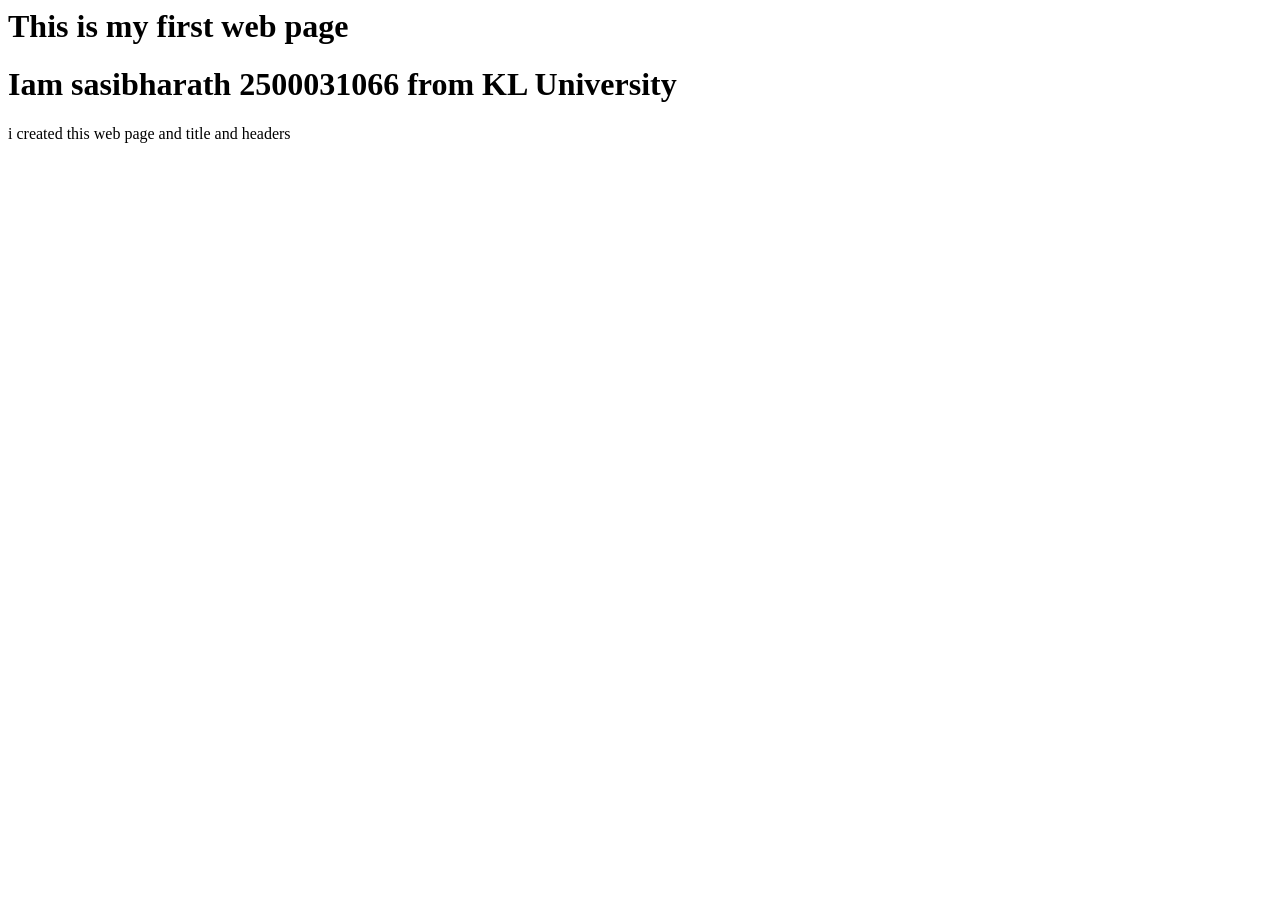
==== index.html @ b10c92ad "created my first webpage!❤️" ====
<html>
	<head>
		<title> MY FIRST WEB PAGE</title>
	</head>

	<body>
		<h1>This is my first web page </h1>
		<h1>Iam sasibharath 2500031066 from KL University</h1>
		<p> i created this web page and title and headers</p>
	</body>
</html>
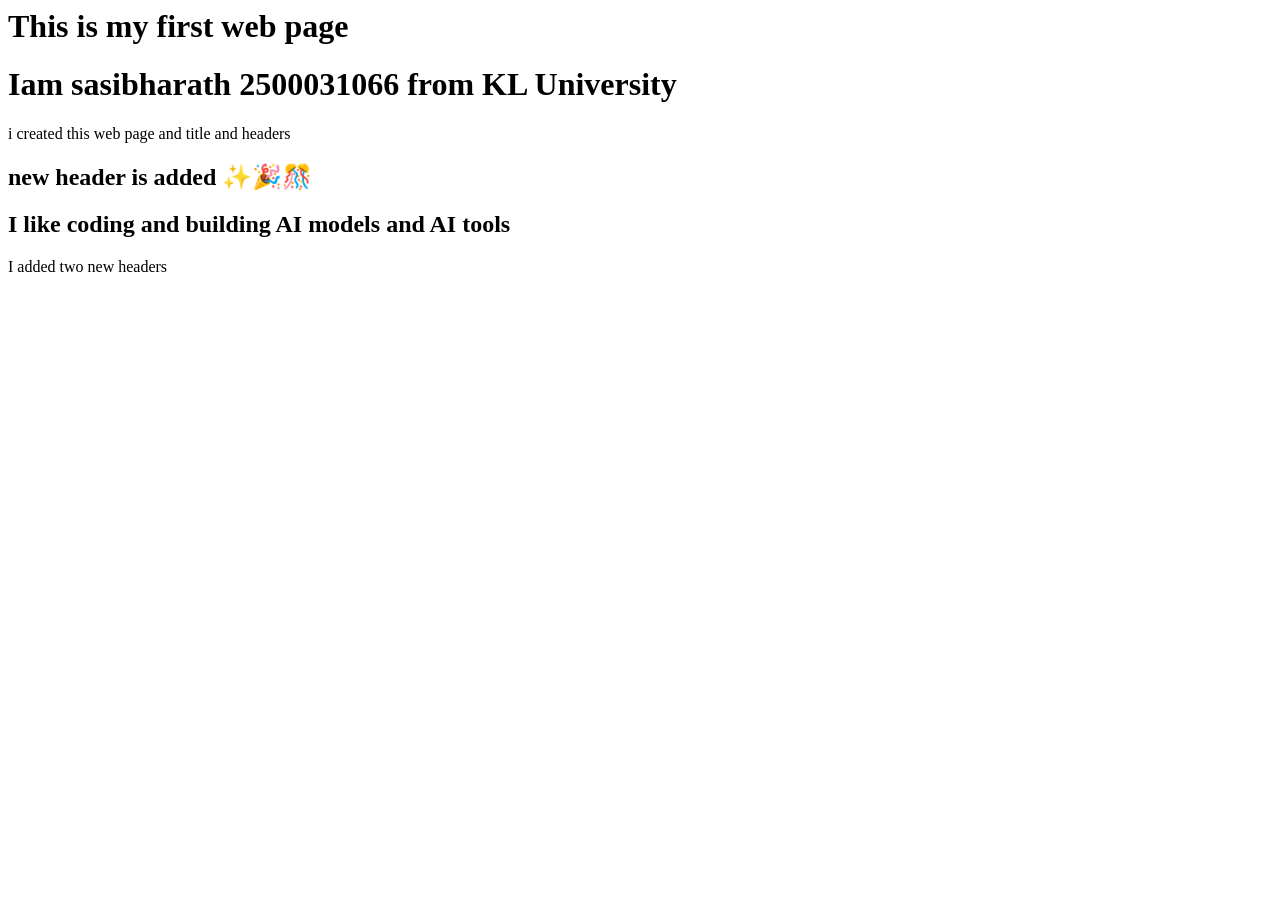
==== commit e36c4b7f: "I have updated the HTML file" ====
--- a/index.html
+++ b/index.html
@@ -7,5 +7,8 @@
 		<h1>This is my first web page </h1>
 		<h1>Iam sasibharath 2500031066 from KL University</h1>
 		<p> i created this web page and title and headers</p>
+		<h2>new header is added ✨🎉🎊</h2>
+		<h2>I like coding and building AI models and AI tools</h2>
+		<p> I added two new headers </h2>
 	</body>
 </html>
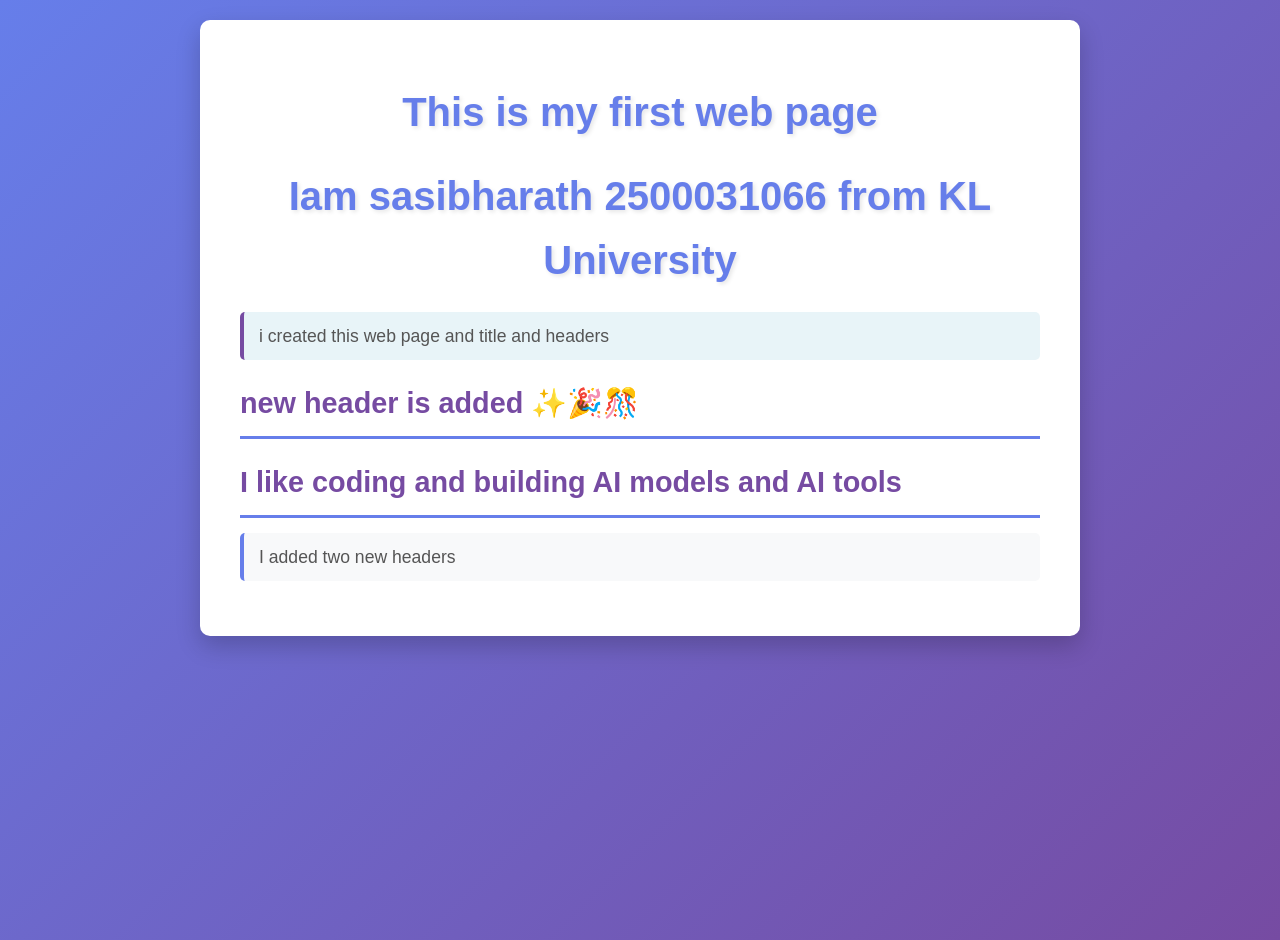
==== commit 925b24bc: "Link CSS file and wrap content in container div" ====
--- a/index.html
+++ b/index.html
@@ -1,14 +1,17 @@
 <html>
 	<head>
 		<title> MY FIRST WEB PAGE</title>
+		<link rel="stylesheet" href="style.css">
 	</head>
 
 	<body>
-		<h1>This is my first web page </h1>
-		<h1>Iam sasibharath 2500031066 from KL University</h1>
-		<p> i created this web page and title and headers</p>
-		<h2>new header is added ✨🎉🎊</h2>
-		<h2>I like coding and building AI models and AI tools</h2>
-		<p> I added two new headers </h2>
+		<div class="container">
+			<h1>This is my first web page </h1>
+			<h1>Iam sasibharath 2500031066 from KL University</h1>
+			<p> i created this web page and title and headers</p>
+			<h2>new header is added ✨🎉🎊</h2>
+			<h2>I like coding and building AI models and AI tools</h2>
+			<p> I added two new headers </p>
+		</div>
 	</body>
 </html>
--- a/style.css
+++ b/style.css
@@ -0,0 +1,55 @@
+/* Main body styling */
+body {
+    font-family: 'Segoe UI', Tahoma, Geneva, Verdana, sans-serif;
+    line-height: 1.6;
+    margin: 0;
+    padding: 20px;
+    background: linear-gradient(135deg, #667eea 0%, #764ba2 100%);
+    min-height: 100vh;
+    color: #333;
+}
+
+/* Container for centered content */
+.container {
+    max-width: 800px;
+    margin: 0 auto;
+    background: white;
+    padding: 40px;
+    border-radius: 10px;
+    box-shadow: 0 10px 25px rgba(0, 0, 0, 0.2);
+}
+
+/* Heading styles */
+h1 {
+    color: #667eea;
+    text-align: center;
+    margin: 20px 0;
+    font-size: 2.5em;
+    text-shadow: 2px 2px 4px rgba(0, 0, 0, 0.1);
+}
+
+h2 {
+    color: #764ba2;
+    margin: 20px 0 15px 0;
+    font-size: 1.8em;
+    border-bottom: 3px solid #667eea;
+    padding-bottom: 10px;
+}
+
+/* Paragraph styles */
+p {
+    font-size: 1.1em;
+    color: #555;
+    margin: 15px 0;
+    padding: 10px;
+    background-color: #f8f9fa;
+    border-left: 4px solid #667eea;
+    padding-left: 15px;
+    border-radius: 5px;
+}
+
+/* First paragraph special styling */
+p:first-of-type {
+    background-color: #e8f4f8;
+    border-left-color: #764ba2;
+}
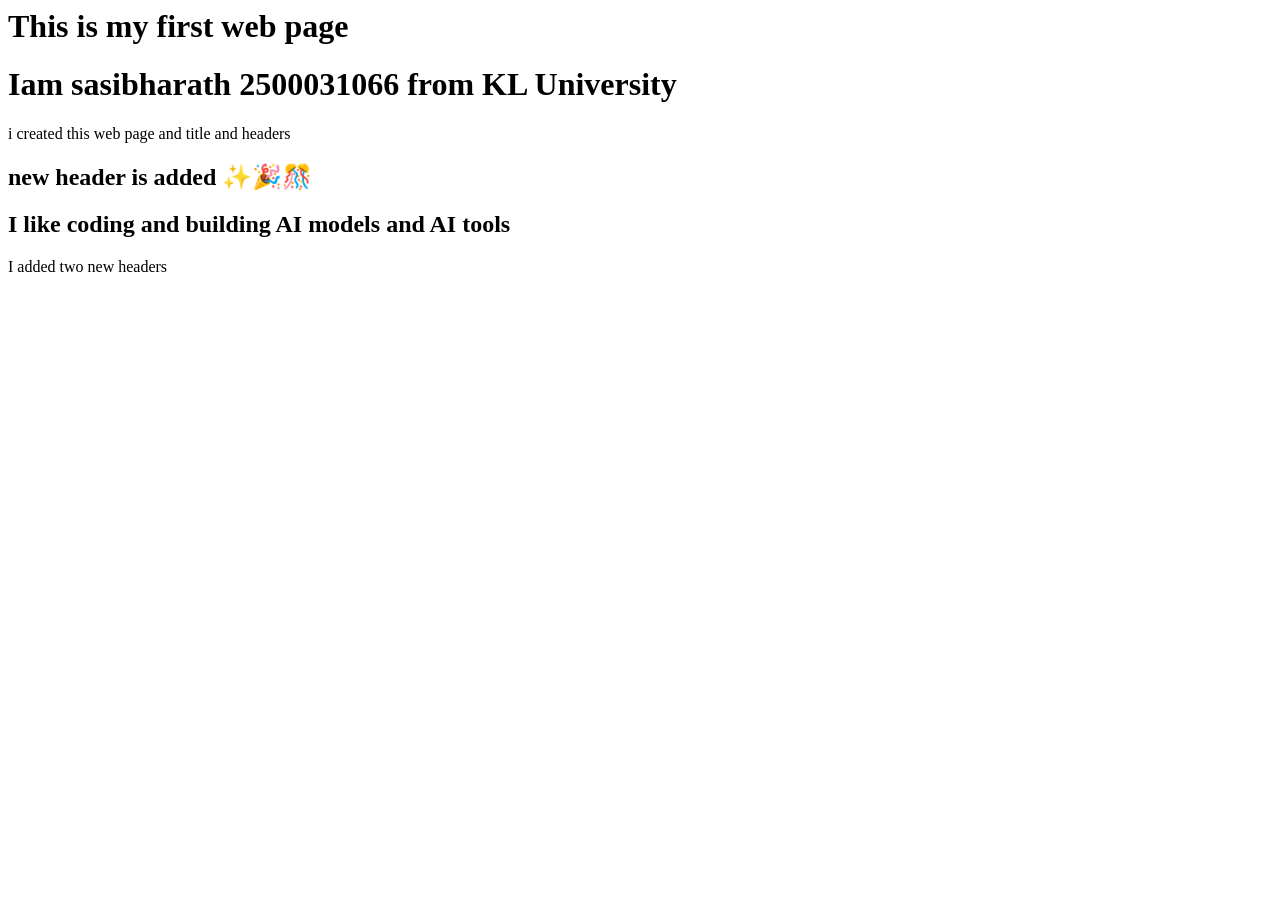
==== commit 5ae0d6f8: "Remove CSS link and container div - revert to original HTML" ====
--- a/index.html
+++ b/index.html
@@ -1,17 +1,14 @@
 <html>
 	<head>
 		<title> MY FIRST WEB PAGE</title>
-		<link rel="stylesheet" href="style.css">
 	</head>
 
 	<body>
-		<div class="container">
-			<h1>This is my first web page </h1>
-			<h1>Iam sasibharath 2500031066 from KL University</h1>
-			<p> i created this web page and title and headers</p>
-			<h2>new header is added ✨🎉🎊</h2>
-			<h2>I like coding and building AI models and AI tools</h2>
-			<p> I added two new headers </p>
-		</div>
+		<h1>This is my first web page </h1>
+		<h1>Iam sasibharath 2500031066 from KL University</h1>
+		<p> i created this web page and title and headers</p>
+		<h2>new header is added ✨🎉🎊</h2>
+		<h2>I like coding and building AI models and AI tools</h2>
+		<p> I added two new headers </p>
 	</body>
 </html>
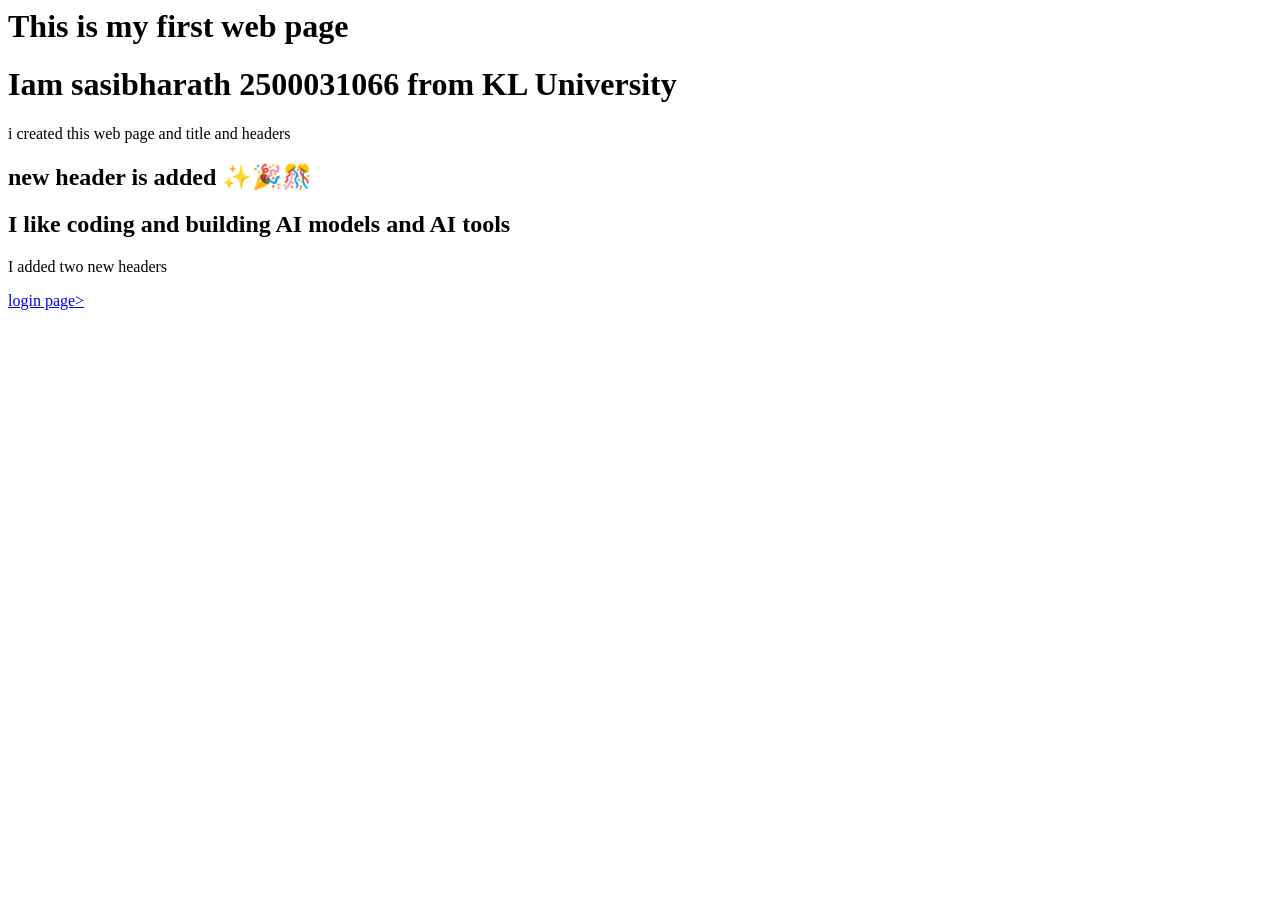
==== commit b95066e5: "hyperlink add" ====
--- a/index.html
+++ b/index.html
@@ -10,5 +10,7 @@
 		<h2>new header is added ✨🎉🎊</h2>
 		<h2>I like coding and building AI models and AI tools</h2>
 		<p> I added two new headers </p>
+
+		<a href="login.html"-> login page>
 	</body>
 </html>
